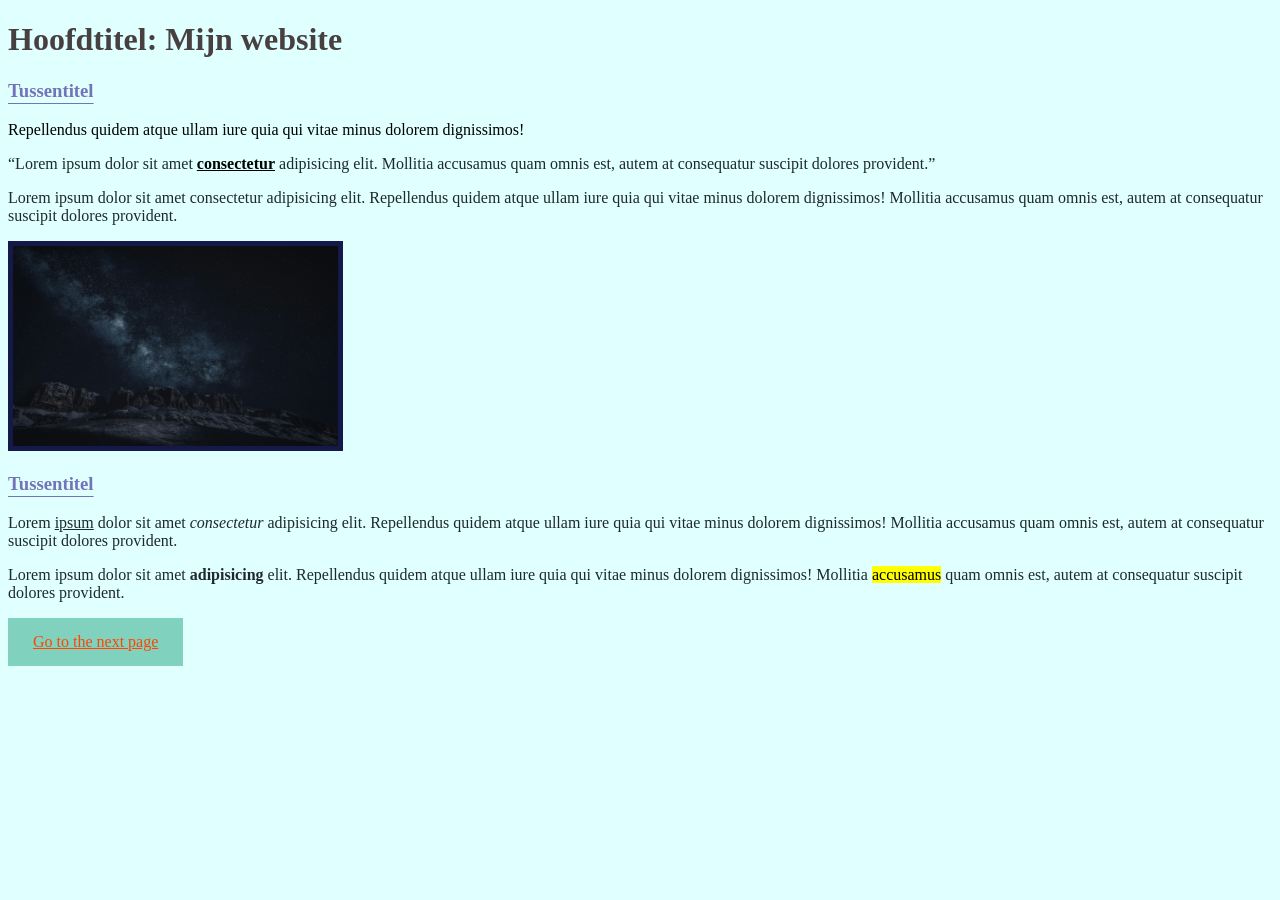
==== index.html @ 10c862bf "first commit" ====
<!DOCTYPE html>
<html lang="en">
<head>
    <meta charset="UTF-8">
    <meta name="viewport" content="width=device-width, initial-scale=1.0">
    <title>webpagina</title>
    <link rel="stylesheet" href="style.css">
    <link rel="icon" type="image/x-icon" href="/images/favicon.ico">
    
</head>
<body>
    <h1 style="color: rgb(72, 64, 64);" 
    style="font-family:'Franklin Gothic Medium', 'Arial Narrow', Arial, sans-serif" 
    style="text-align:center;">
    Hoofdtitel: Mijn website</h1>
    
    <h3>Tussentitel</h3>
    
    Repellendus quidem atque ullam iure quia qui vitae minus dolorem dignissimos! 
    <p><q>Lorem ipsum dolor sit amet 
        <a style="color: black; 
        font-weight: bold;" 
        href="https://soundslikewaves.com/" 
        title="go to my website" 
        target="_blank">consectetur</a> adipisicing elit. 
    Mollitia accusamus quam omnis est, autem at consequatur suscipit dolores provident.</q></p>
    
    <p>Lorem ipsum dolor sit amet consectetur adipisicing elit. 
    Repellendus quidem atque ullam iure quia qui vitae minus dolorem dignissimos! 
    Mollitia accusamus quam omnis est, autem at consequatur suscipit dolores provident.</p>

    <img src=images\pexels-eberhardgross-2098428.jpg
    alt="A serene forest landscape featuring tall green trees creating a peaceful, tranquil atmosphere"
    height="200px" width="325px" style="border: 5px solid rgb(21, 25, 73);" 
    title="I'm a tooltip, baby!" alt="nice picture of a mountain" style="padding: 5px;">
    
    <br>
    
    <h3>Tussentitel</h3>
    
    <p>Lorem <ins>ipsum</ins> dolor sit amet <i>consectetur</i> adipisicing elit. 
    Repellendus quidem atque ullam iure quia qui vitae minus dolorem dignissimos! 
    Mollitia accusamus quam omnis est, autem at consequatur suscipit dolores provident.</p>
    
    <p>Lorem ipsum dolor sit amet <strong> adipisicing</strong> elit. 
    Repellendus quidem atque ullam iure quia qui vitae minus dolorem dignissimos! 
    Mollitia <mark> accusamus</mark> quam omnis est, autem at consequatur suscipit dolores provident.</p>

    <p ><a id="skip" href="page1.html">Go to the next page</a></p>
    
    <br>


</body>
</html>
---- style.css ----
h3{color:rgb(115, 115, 183); font-weight: bold; text-decoration: underline; text-underline-offset: 6px;}

p{font-family: Cambria, Cochin, Georgia, Times, 'Times New Roman', serif; color: rgb(30, 41, 45) ;}

body{background-color: lightcyan ;}

#skip {color: steelblue; background-color: rgb(128, 209, 189); display: inline-block; text-align: center; padding: 15px 25px;}

a:hover, #skip{ color: orangered;}
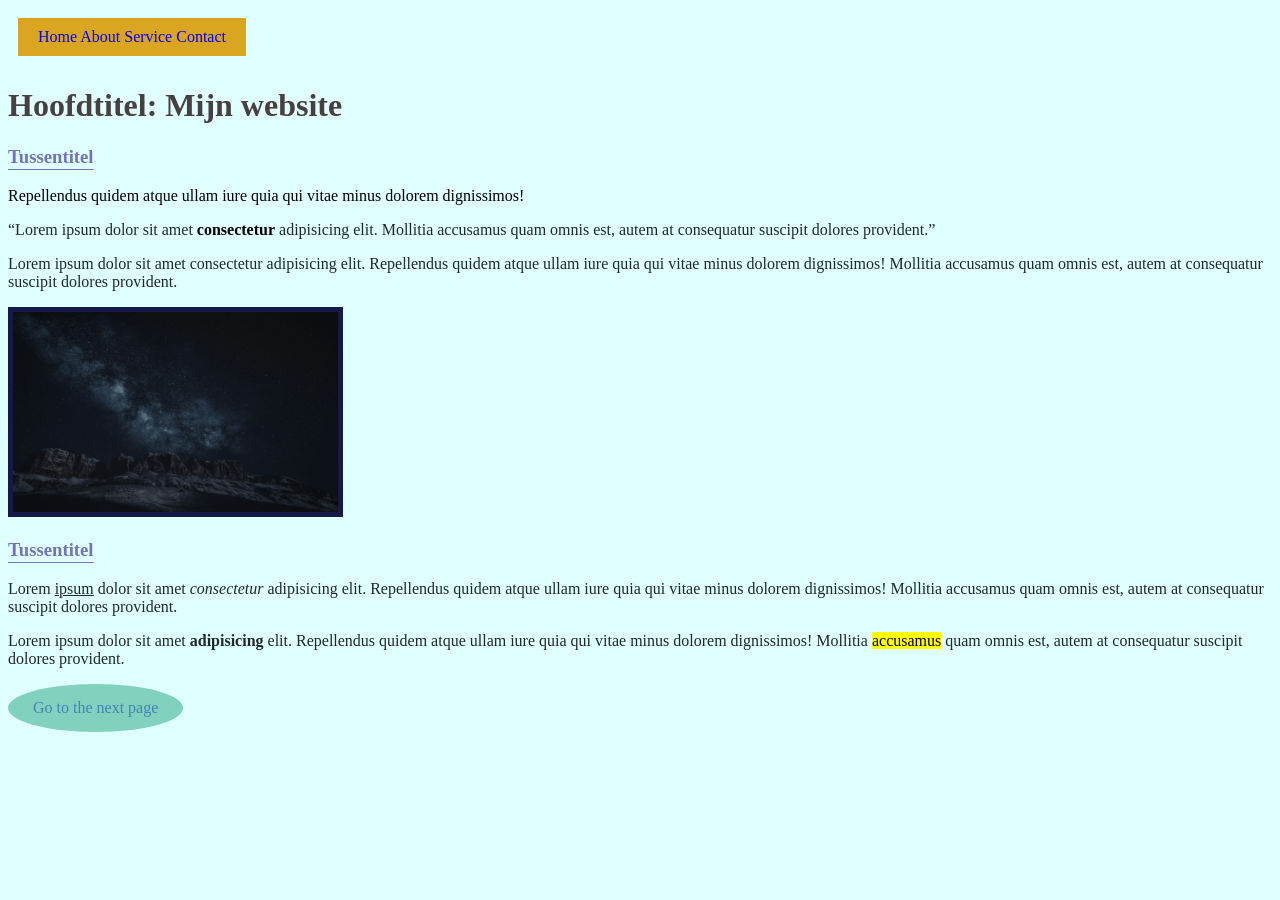
==== commit 4b94e64c: "aanpassingen nav balk hover" ====
--- a/index.html
+++ b/index.html
@@ -9,6 +9,12 @@
     
 </head>
 <body>
+    <nav class="navi-button">
+        <a href="index.html">Home</a>
+        <a href="page1.html">About</a>
+        <a href="page2.html">Service</a>
+        <a href="page2.html">Contact</a>
+    </nav>
     <h1 style="color: rgb(72, 64, 64);" 
     style="font-family:'Franklin Gothic Medium', 'Arial Narrow', Arial, sans-serif" 
     style="text-align:center;">
--- a/style.css
+++ b/style.css
@@ -1,5 +1,3 @@
-
-
 
 h3{color:rgb(115, 115, 183); font-weight: bold; text-decoration: underline; text-underline-offset: 6px;}
 
@@ -7,6 +5,17 @@
 
 body{background-color: lightcyan ;}
 
-#skip {color: steelblue; background-color: rgb(128, 209, 189); display: inline-block; text-align: center; padding: 15px 25px;}
+#skip {color: steelblue; background-color: rgb(128, 209, 189); display: inline-block; text-align: center; padding: 15px 25px; border-radius: 66%;}
 
-a:hover, #skip{ color: orangered;}
+#skip:hover{color: whitesmoke}
+
+
+nav{display: inline-block; 
+    padding: 10px 20px; 
+    margin: 10px;
+    background-color: goldenrod;
+    color: antiquewhite;
+    }
+nav:hover{ background-color: dodgerblue;}
+a:hover{color:whitesmoke}
+a{text-decoration: none;}
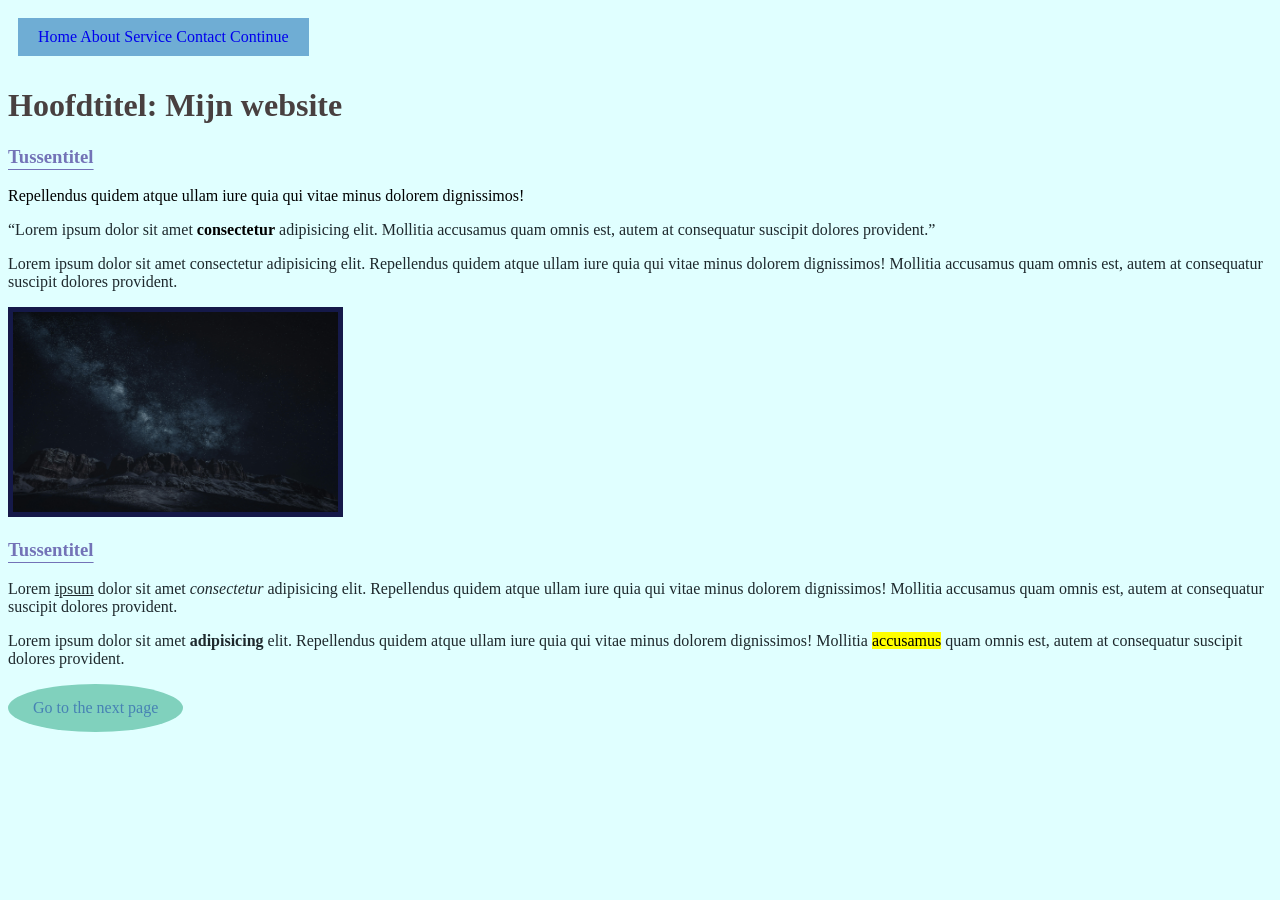
==== commit e168fe84: "style adjustments; nav and div- boxes" ====
--- a/index.html
+++ b/index.html
@@ -13,8 +13,10 @@
         <a href="index.html">Home</a>
         <a href="page1.html">About</a>
         <a href="page2.html">Service</a>
-        <a href="page2.html">Contact</a>
+        <a href="page3.html">Contact</a>
+        <a href="page4.html">Continue</a>
     </nav>
+    
     <h1 style="color: rgb(72, 64, 64);" 
     style="font-family:'Franklin Gothic Medium', 'Arial Narrow', Arial, sans-serif" 
     style="text-align:center;">
--- a/style.css
+++ b/style.css
@@ -5,17 +5,80 @@
 
 body{background-color: lightcyan ;}
 
-#skip {color: steelblue; background-color: rgb(128, 209, 189); display: inline-block; text-align: center; padding: 15px 25px; border-radius: 66%;}
+#skip{color: steelblue; background-color: rgb(128, 209, 189); display: inline-block; text-align: center; padding: 15px 25px; border-radius: 66%;}
 
 #skip:hover{color: whitesmoke}
-
 
 nav{display: inline-block; 
     padding: 10px 20px; 
     margin: 10px;
-    background-color: goldenrod;
+    background-color: rgb(111, 173, 212);;
     color: antiquewhite;
     }
-nav:hover{ background-color: dodgerblue;}
+nav:hover{ background-color: rgb(87, 87, 173);}
+
 a:hover{color:whitesmoke}
-a{text-decoration: none;}+
+a{text-decoration: none;}
+
+div{background-color: rgb(14, 13, 13);}
+
+.div-cube{background-color: rgb(255, 111, 0); 
+    color: rgb(35, 29, 219);
+    width: 5em;
+    height: 5em;
+    display: flex;
+    justify-content: center;
+    align-items: center;
+    margin: 10px;
+}
+
+.div-cube:hover{background-color: blue;}
+.div-cube:hover p{color: whitesmoke}
+
+.container-cube{
+    display: flex;
+    flex-direction: row;
+    justify-content: center;
+    background-color: lightcyan;
+}
+
+th{font-style:bold;}
+
+table, th, td {border: 1px solid rgb(246, 240, 240);
+border-collapse: collapse;
+border-width: 3px;
+background-color: cadetblue;
+border-radius: 10px;
+padding: 1.75em;}
+
+table{margin: auto;}
+
+.lijst{display:inline;}
+
+
+.item{background-color: rgb(111, 173, 212);
+        width: 100px; 
+        height: 100px;
+        display: flex;
+        justify-content: center;
+        align-items: center;
+        justify-content: space-evenly;
+        font-weight: bolder;
+        font-size: larger;
+        border-radius: 25% ;
+        
+}
+
+.item:hover{ background-color: rgb(87, 87, 173);
+    color: aliceblue;
+
+}
+
+.container{ background-color: lightcyan;
+            display:flex; 
+            justify-content: center;
+            justify-content: space-evenly;
+            flex-wrap: wrap;
+
+}
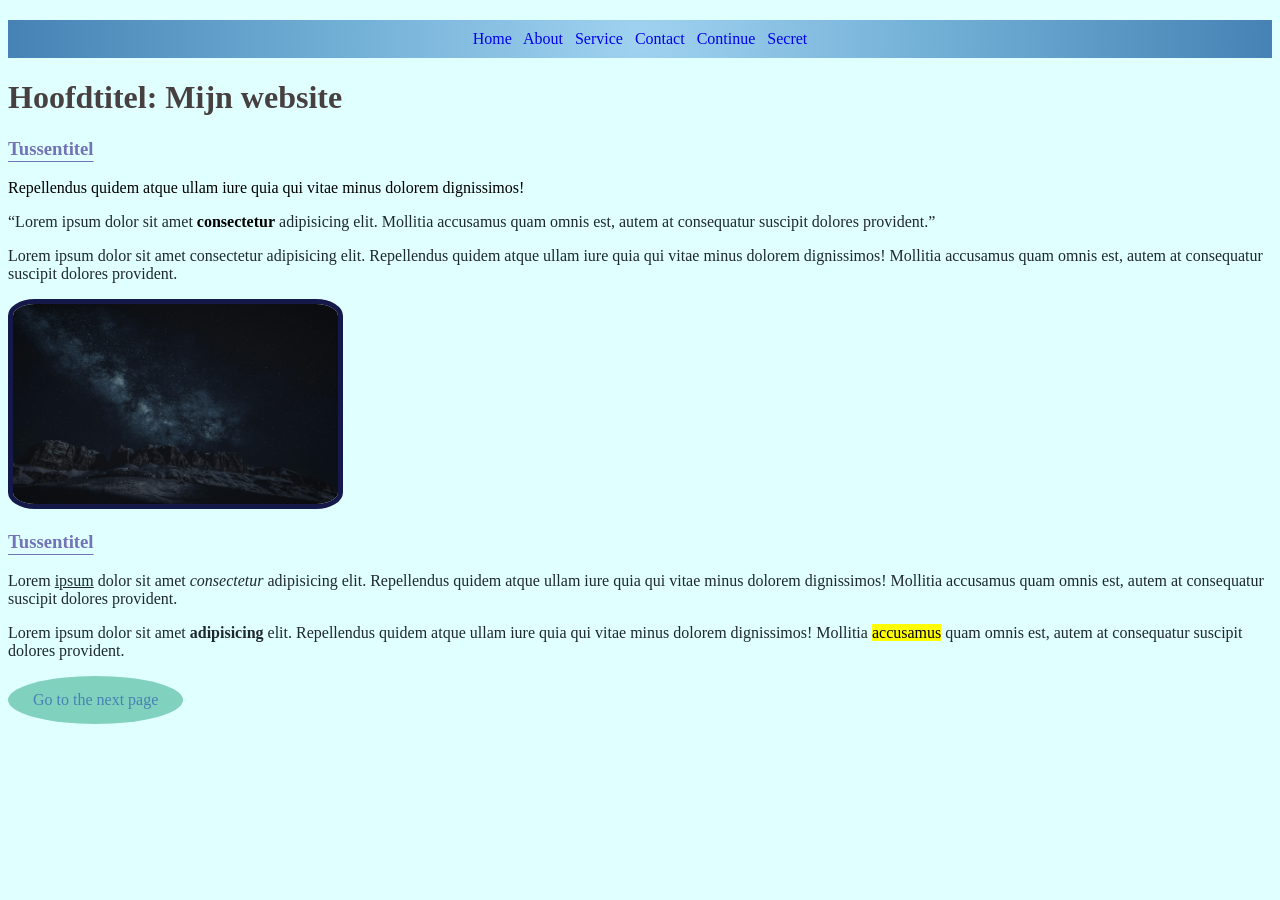
==== commit 23c38c3d: "nth child in table added in style.css" ====
--- a/index.html
+++ b/index.html
@@ -15,8 +15,9 @@
         <a href="page2.html">Service</a>
         <a href="page3.html">Contact</a>
         <a href="page4.html">Continue</a>
+        <a href="page5.html">Secret</a>
     </nav>
-    
+
     <h1 style="color: rgb(72, 64, 64);" 
     style="font-family:'Franklin Gothic Medium', 'Arial Narrow', Arial, sans-serif" 
     style="text-align:center;">
@@ -39,8 +40,8 @@
 
     <img src=images\pexels-eberhardgross-2098428.jpg
     alt="A serene forest landscape featuring tall green trees creating a peaceful, tranquil atmosphere"
-    height="200px" width="325px" style="border: 5px solid rgb(21, 25, 73);" 
-    title="I'm a tooltip, baby!" alt="nice picture of a mountain" style="padding: 5px;">
+    height="200px" width="325px" style="border: 5px solid rgb(21, 25, 73); border-radius: 8%;" 
+    title="I'm a tooltip, baby!" alt="nice picture of a mountain">
     
     <br>
     
--- a/style.css
+++ b/style.css
@@ -9,13 +9,14 @@
 
 #skip:hover{color: whitesmoke}
 
-nav{display: inline-block; 
+nav{display: block; 
     padding: 10px 20px; 
-    margin: 10px;
-    background-color: rgb(111, 173, 212);;
+    margin: 20px auto;
+    background: radial-gradient(circle, rgb(160, 210, 240) 0%, rgb(111, 173, 212) 50%, rgb(70, 130, 180) 100%);
     color: antiquewhite;
+    word-spacing: 8px;
+    text-align: center;
     }
-nav:hover{ background-color: rgb(87, 87, 173);}
 
 a:hover{color:whitesmoke}
 
@@ -72,7 +73,13 @@
 
 .item:hover{ background-color: rgb(87, 87, 173);
     color: aliceblue;
+    animation: spin 0.6s ease forwards;
 
+}
+
+@keyframes spin {
+    from { transform: rotate(0deg); }
+    to   { transform: rotate(360deg); }
 }
 
 .container{ background-color: lightcyan;
@@ -81,4 +88,14 @@
             justify-content: space-evenly;
             flex-wrap: wrap;
 
+}
+
+.table-container{
+    background-color: lightcyan;
+    display:flex;
+       
+}
+
+tr:nth-child(even) th, tr:nth-child(even) td{
+    background-color: rgb(131, 208, 130);
 }
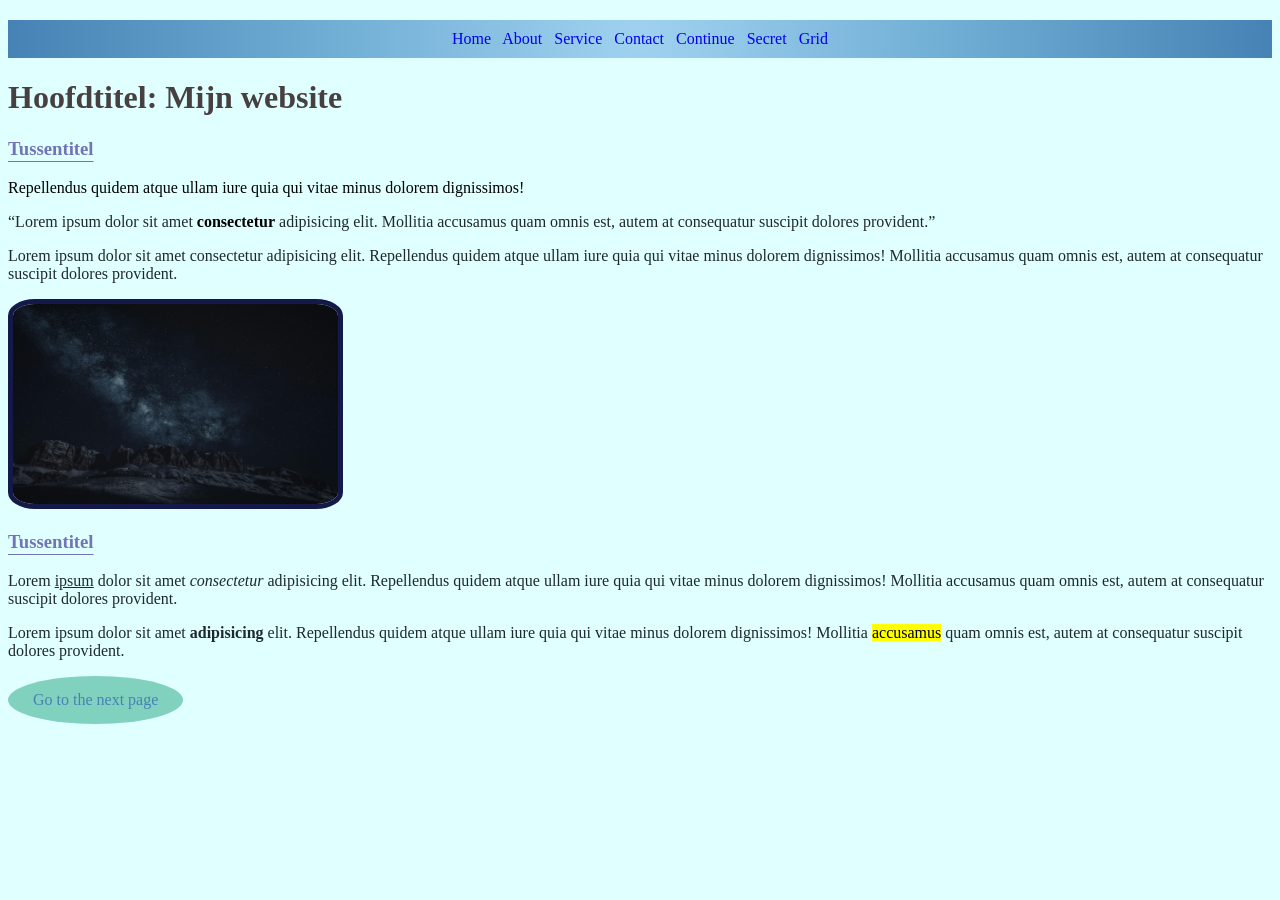
==== commit be49f360: "added: page6" ====
--- a/index.html
+++ b/index.html
@@ -16,6 +16,7 @@
         <a href="page3.html">Contact</a>
         <a href="page4.html">Continue</a>
         <a href="page5.html">Secret</a>
+        <a href="page6.html">Grid</a>
     </nav>
 
     <h1 style="color: rgb(72, 64, 64);" 
--- a/style.css
+++ b/style.css
@@ -50,7 +50,6 @@
 border-collapse: collapse;
 border-width: 3px;
 background-color: cadetblue;
-border-radius: 10px;
 padding: 1.75em;}
 
 table{margin: auto;}
